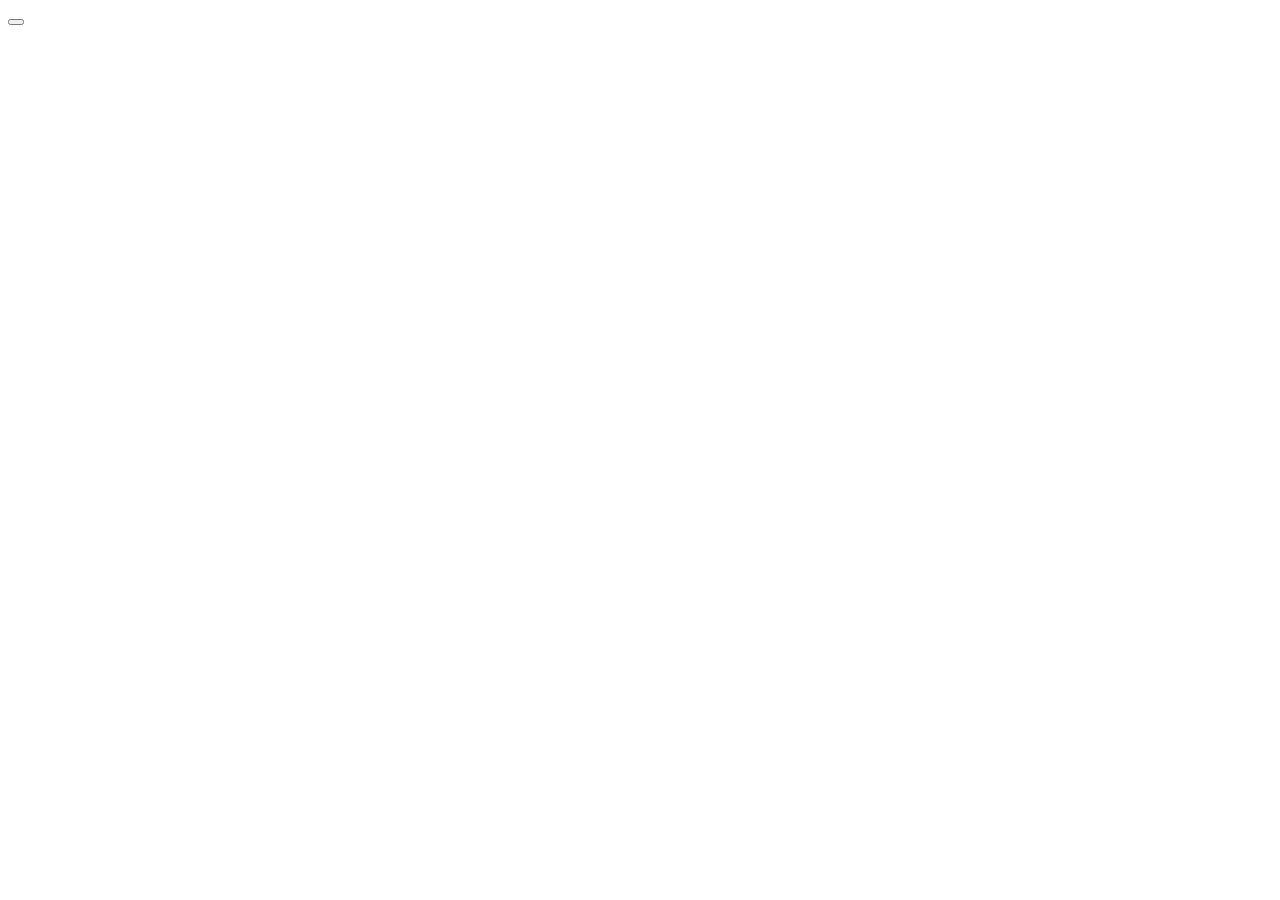
==== index.html @ 8cfd8aed "update" ====
<!DOCTYPE html>
<html lang="en">
<head>
    <meta charset="UTF-8">
    <meta name="viewport" content="width=device-width, initial-scale=1.0">
    <title>Document</title>
</head>
<body>
    
    <button onclick=""></button>



    <script src="./Inheritance.js">

    </script>
</body>
</html>
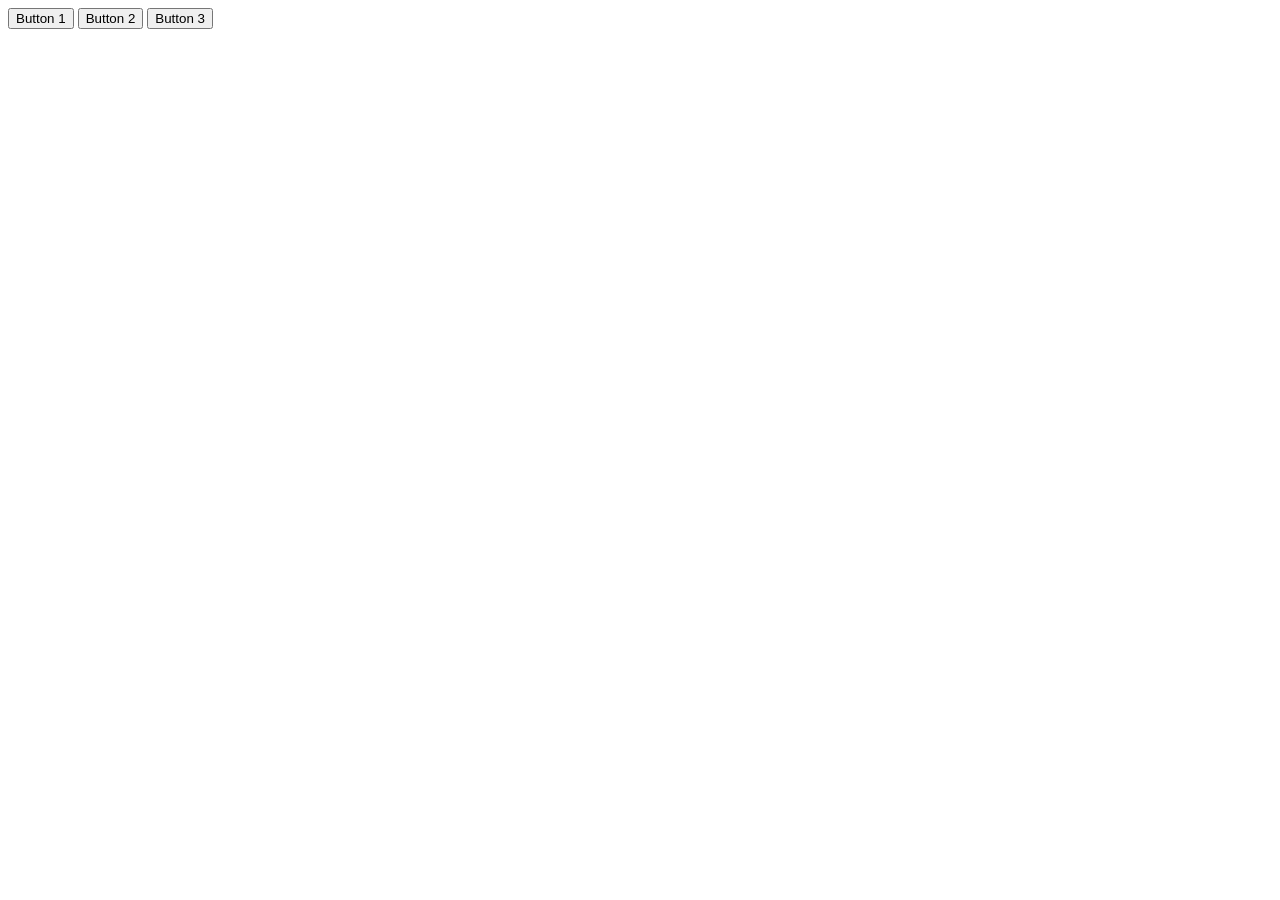
==== commit 035f417c: "update" ====
--- a/index.html
+++ b/index.html
@@ -6,13 +6,12 @@
     <title>Document</title>
 </head>
 <body>
-    
-    <button onclick=""></button>
+    <div id="parent">
+        <button>Button 1</button>
+        <button>Button 2</button>
+        <button>Button 3</button>
+    </div>
 
-
-
-    <script src="./Inheritance.js">
-
-    </script>
+    <script src="./script.js"></script>
 </body>
 </html>
